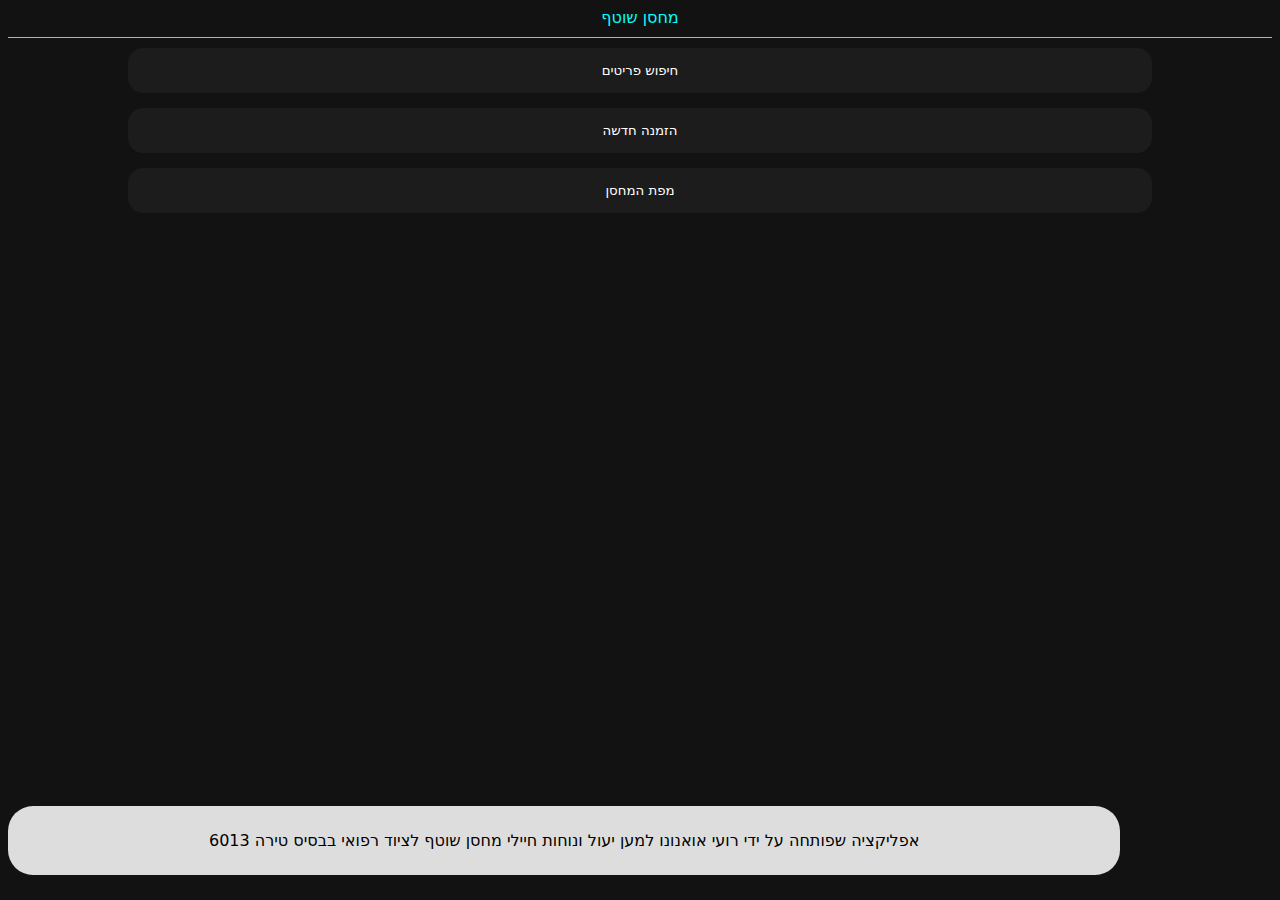
==== index.html @ 48131d86 "Update index.html" ====
<!DOCTYPE html>
<html>
   <head>
      <meta charset="utf-8"/>
      <title>Shotef</title>
      <meta name="viewport" content="width=device-width, initial-scale=1.0, maximum-scale=1.0, user-scalable=0">
      <meta name="theme-color" content="#121212">
      <link rel="apple-touch-icon" href="/ios.png">
      <meta name="apple-mobile-web-app-capable" content="yes">
      <meta name="mobile-web-app-capable" content="yes">
      <link rel="manifest" href="manifest.json">
   </head>
   <style>
      .body {
      background-color:#121212;
      }
      .lbl {
      text-align: center;
      padding-bottom: 10px;
      color:aqua;
      font-family: system-ui, -apple-system, BlinkMacSystemFont, 'Segoe UI', Roboto, Oxygen, Ubuntu, Cantarell, 'Fira Sans', 'Droid Sans', 'Helvetica Neue', sans-serif;
      }
      .line {
      min-height: 1px;
      background-color: aqua;
      margin-bottom: 10px
      }
      .section {
      min-height: 50px;
      max-width: 100vw;
      text-align: center;
      margin-bottom:10px;
      }
      .button {
      border: 0px;
      padding-bottom:15px;
      padding-top:15px;
      min-width: 80vw;
      border-radius:15px;
      background-color: #1c1c1c;
      color:white;
      font-family: system-ui, -apple-system, BlinkMacSystemFont, 'Segoe UI', Roboto, Oxygen, Ubuntu, Cantarell, 'Fira Sans', 'Droid Sans', 'Helvetica Neue', sans-serif;
      }
      .credits {
      position:fixed;
      text-align:center;
      background-color: #dddddd;
      padding:25px;
      border-radius:25px;
      bottom: 25px;
      width:83vw;
      font-family: system-ui, -apple-system, BlinkMacSystemFont, 'Segoe UI', Roboto, Oxygen, Ubuntu, Cantarell, 'Fira Sans', 'Droid Sans', 'Helvetica Neue', sans-serif;
      }
      .map-container {
         position:fixed;
         padding:10px;
         padding-bottom: 1vh;
         border-radius: 15px;
         background-color:#1f1f1f;
         top:1vh;
         text-align: center;
         width:91vw;
      }
      .map {
         width:89vw;
         height: 87vh;
         background-color: white;
         padding:5px;
         border-radius: 5px;
      }
      .map-btn {
         background-color:#333333;
         border:0px;
         padding:15px;
         margin-top:1vh;
         width:80vw;
         border-radius: 15px;
         color:white;
         font-family: system-ui, -apple-system, BlinkMacSystemFont, 'Segoe UI', Roboto, Oxygen, Ubuntu, Cantarell, 'Fira Sans', 'Droid Sans', 'Helvetica Neue', sans-serif;
      }
   </style>
   <body class="body">
      <div class="lbl">מחסן שוטף</div>
      <div class="line"></div>
      <div class="section">
         <button class="button" id="BTN-INDEXER">חיפוש פריטים</button>
      </div>
      <div class="section">
         <button class="button" id="BTN-SCANNER">הזמנה חדשה</button>
      </div>
      <div class="section">
         <button class="button" id="BTN-MAP">מפת המחסן</button>
      </div>
      <div class="credits">אפליקציה שפותחה על ידי רועי אואנונו למען יעול ונוחות חיילי מחסן שוטף לציוד רפואי בבסיס טירה 6013</div>
      <div class="map-container" id="map-container" hidden><img src="map.png" class="map"><button class="map-btn" id="map-btn">חזור</button></div>
   </body>
   <script language="javascript" type="text/javascript" src="main.js"></script>
</html>
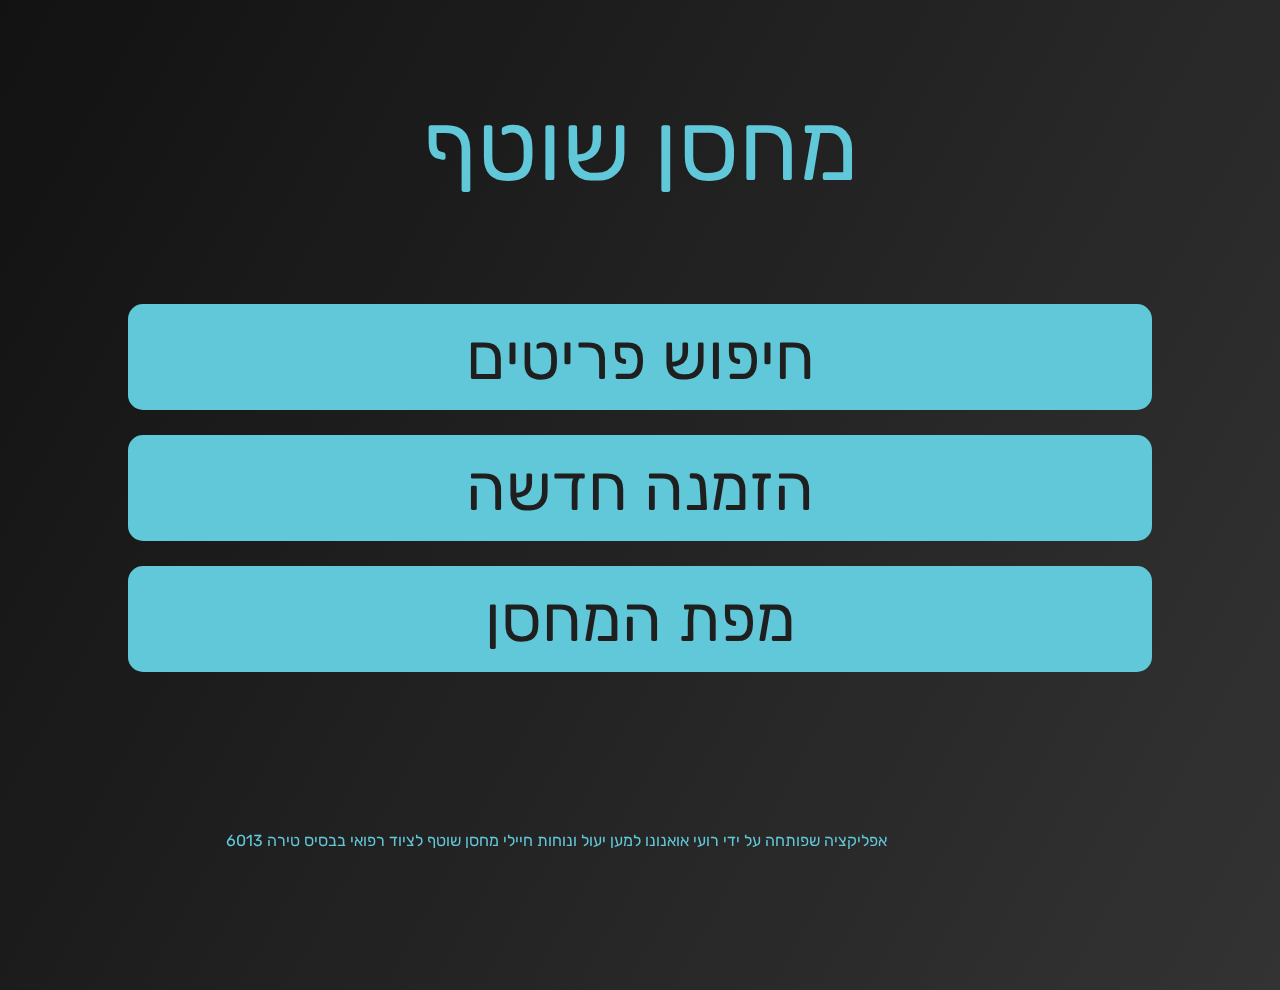
==== commit 2507b498: "Update index.html" ====
--- a/index.html
+++ b/index.html
@@ -13,25 +13,28 @@
       <link rel="manifest" href="manifest.json">
    </head>
    <style>
+      @import url('https://fonts.googleapis.com/css2?family=Rubik&display=swap');
       .body {
       background-color:#121212;
+      background-image: linear-gradient(-61deg, #333333, #121212);
+      margin:0px;
+      width: 100vw;
+      height: 100vh;
       }
       .lbl {
       text-align: center;
       padding-bottom: 10px;
-      color:aqua;
-      font-family: system-ui, -apple-system, BlinkMacSystemFont, 'Segoe UI', Roboto, Oxygen, Ubuntu, Cantarell, 'Fira Sans', 'Droid Sans', 'Helvetica Neue', sans-serif;
-      }
-      .line {
-      min-height: 1px;
-      background-color: aqua;
-      margin-bottom: 10px
+      color:#60C8D9;
+      font-family: 'Rubik', sans-serif;
+      margin-top:10vh;
+      font-size: 7.5vw;
+      margin-bottom:10vh;
       }
       .section {
       min-height: 50px;
       max-width: 100vw;
       text-align: center;
-      margin-bottom:10px;
+      margin-bottom:25px;
       }
       .button {
       border: 0px;
@@ -39,19 +42,21 @@
       padding-top:15px;
       min-width: 80vw;
       border-radius:15px;
-      background-color: #1c1c1c;
-      color:white;
-      font-family: system-ui, -apple-system, BlinkMacSystemFont, 'Segoe UI', Roboto, Oxygen, Ubuntu, Cantarell, 'Fira Sans', 'Droid Sans', 'Helvetica Neue', sans-serif;
+      background-color: #60C8D9;
+      color:#1F1F1F;
+      font-size: 5vw;
+      font-family: 'Rubik', sans-serif;
       }
       .credits {
       position:fixed;
       text-align:center;
-      background-color: #dddddd;
+      background-color: transparent;
       padding:25px;
       border-radius:25px;
       bottom: 25px;
       width:83vw;
-      font-family: system-ui, -apple-system, BlinkMacSystemFont, 'Segoe UI', Roboto, Oxygen, Ubuntu, Cantarell, 'Fira Sans', 'Droid Sans', 'Helvetica Neue', sans-serif;
+      color:#60c8d9;
+      font-family: 'Rubik', sans-serif;
       }
       .map-container {
          position:fixed;
@@ -83,7 +88,6 @@
    </style>
    <body class="body">
       <div class="lbl">מחסן שוטף</div>
-      <div class="line"></div>
       <div class="section">
          <button class="button" id="BTN-INDEXER">חיפוש פריטים</button>
       </div>
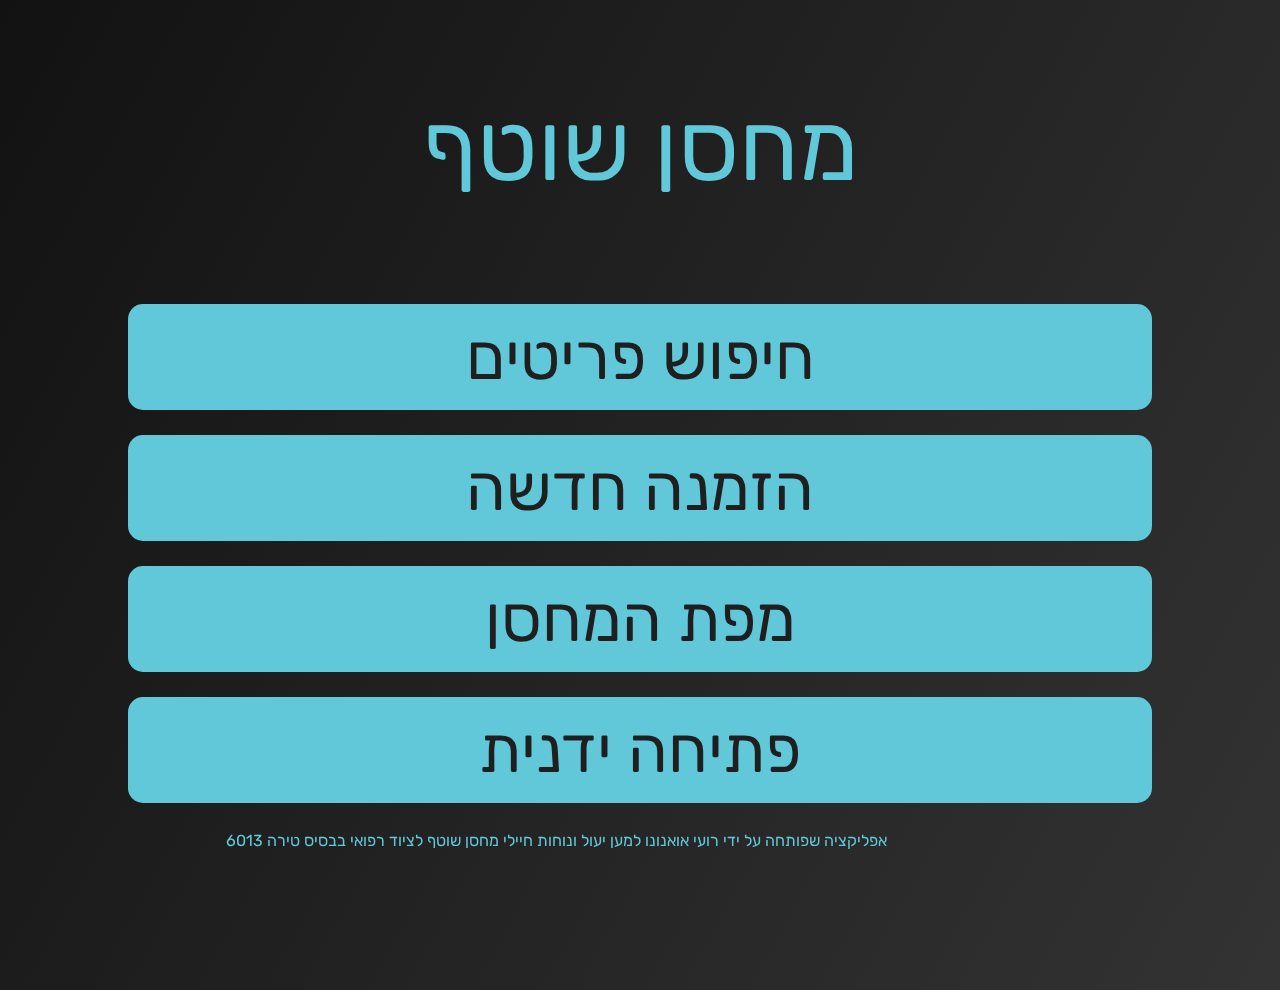
==== commit ab23380e: "Add files via upload" ====
--- a/index.html
+++ b/index.html
@@ -1,7 +1,7 @@
 
 
 <!DOCTYPE html>
-<html>
+<html translate="no">
    <head>
       <meta charset="utf-8"/>
       <title>Shotef</title>
@@ -14,12 +14,13 @@
    </head>
    <style>
       @import url('https://fonts.googleapis.com/css2?family=Rubik&display=swap');
-      .body {
+      body {
       background-color:#121212;
       background-image: linear-gradient(-61deg, #333333, #121212);
       margin:0px;
       width: 100vw;
       height: 100vh;
+      overflow: hidden;
       }
       .lbl {
       text-align: center;
@@ -60,20 +61,20 @@
       }
       .map-container {
          position:fixed;
-         padding:10px;
-         padding-bottom: 1vh;
-         border-radius: 15px;
          background-color:#1f1f1f;
-         top:1vh;
+         top:0px;
          text-align: center;
-         width:91vw;
+         width:100vw;
+         height:100vh;
+         left:0px;
       }
       .map {
-         width:89vw;
-         height: 87vh;
-         background-color: white;
+         width:85vw;
+         height: 60vh;
+         background-color: #333333;
          padding:5px;
          border-radius: 5px;
+         margin-top:10vh;
       }
       .map-btn {
          background-color:#333333;
@@ -97,6 +98,9 @@
       <div class="section">
          <button class="button" id="BTN-MAP">מפת המחסן</button>
       </div>
+      <div class="section">
+         <button class="button" id="BTN-MANUAL">פתיחה ידנית</button>
+      </div>
       <div class="credits">אפליקציה שפותחה על ידי רועי אואנונו למען יעול ונוחות חיילי מחסן שוטף לציוד רפואי בבסיס טירה 6013</div>
       <div class="map-container" id="map-container" hidden><img src="map.png" class="map"><button class="map-btn" id="map-btn">חזור</button></div>
    </body>
